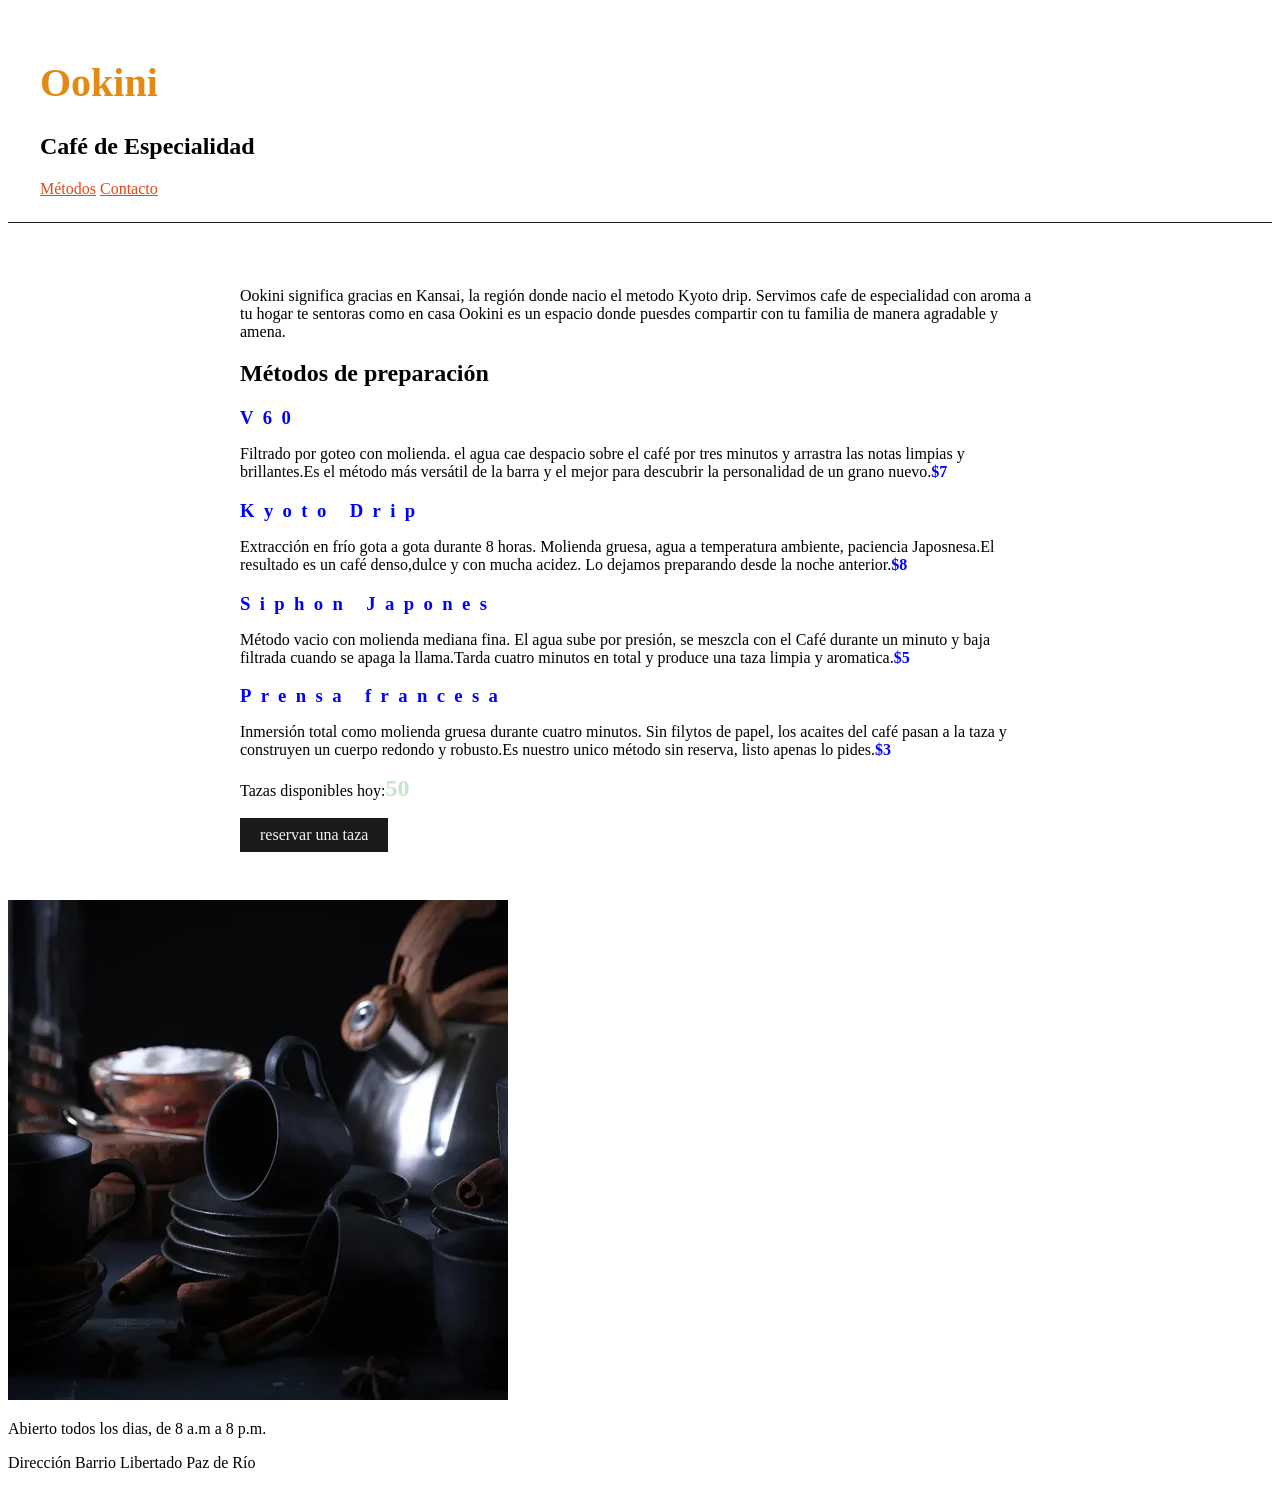
==== index.html @ 7aea38dc "Primera version de Ookini" ====
<!DOCTYPE html>
<html lang="es">

<head>
    <meta charset="UTF-8">
    <meta name="viewport" content="width=device-width, initial-scale=1.0">
    <title>Ookini</title>
    <link rel="stylesheet" href="styles.css">
</head>

<body>
    <header>
        <h1>Ookini</h1>
        <h2>Café de Especialidad</h2>
        <nav>
            <a href="#metodos">Métodos</a>
            <a href="#contacto">Contacto</a>
        </nav>
    </header>

    <main>
        <section id="metodos">


            <p> Ookini significa gracias en Kansai, la región donde nacio el metodo Kyoto drip. Servimos cafe de
                especialidad con aroma a tu hogar te sentoras como en casa Ookini es un espacio donde puesdes compartir
                con tu familia de manera agradable y amena.</p>

            <h2> Métodos de preparación </h2>
            <H3 class="metodo-titulo">   V60 </H3>
            <p>Filtrado por goteo con molienda. el agua cae despacio sobre el café por tres minutos y arrastra las notas
                limpias y brillantes.Es el método más versátil de la barra y el mejor para descubrir la personalidad de
                un grano nuevo.<span class="precio">$7</span</span></p>
                <h3 class="metodo-titulo">Kyoto Drip</h3>
               
            <p> Extracción en frío gota a gota durante 8 horas. Molienda gruesa, agua a temperatura ambiente, paciencia
                Japosnesa.El resultado es un café denso,dulce y con mucha acidez. Lo dejamos preparando desde la noche
                anterior.<span class="precio">$8</span</span></p>
                <h3 class="metodo-titulo"> Siphon Japones </h3>
            <p>Método vacio con molienda mediana fina. El agua sube por presión, se meszcla con el Café durante un
                minuto y baja filtrada cuando se apaga la llama.Tarda cuatro minutos en total y produce una taza limpia
                y aromatica.<span class="precio">$5</span</span></p>
                 <H3 class="metodo-titulo"> Prensa francesa </H3>
            <p> Inmersión total como molienda gruesa durante cuatro minutos. Sin filytos de papel, los acaites del café
                pasan a la taza y construyen un cuerpo redondo y robusto.Es nuestro unico método sin reserva, listo
                apenas lo pides.<span class="precio">$3</span</span></p>
        </section>
        <section id ="reservas">
            <p> Tazas  disponibles hoy:<span id="contador-tazas" >50</span></p>
                <button id ="boton-reservar">reservar una taza </button>


        </section>
    </main>

    <footer id="Contacto">
        <img src="ookini-barra.png" alt="Barra de Ookini Café de especialidad">
        <p>Abierto todos los dias, de 8 a.m a 8 p.m.</p>
        <p> Dirección Barrio Libertado Paz de Río</p>

    </footer>

<script src="script.js"></script>



</body>

</html>
---- styles.css ----
body {
    background: color #c4e8c6;
    font-family:Georgia, 'Times New Roman', Times, serif;
    color:black
}
 h1{
    color: rgb(227, 138, 21);
    font-size: 2.5rem;
}
header{
    padding: 1.5rem 2rem;
    border-bottom: 1px solid #1a1a1a ;
}
nav a {
    color: rgb(234, 69, 18);
}
main {
    padding: 3rem 2rem;
    max-width: 800px;
    margin: 0 auto;
}
.metodo-titulo {
    font-size: 1.1;
    letter-spacing: 0.5em;
    margin-bottom: 0.25rem;
    color: blue;
}
.precio {
    font-weight: bold;
    color: blue;
}
#contador-tazas {
    font-size: 1.5rem;
    font-weight: bold;
    color: #c4e8c6;
}
#boton-reservar {
    display:  block;
    margin-top: 1rem;
    padding: 0.5rem 1.25rem;
    background-color: #1a1a1a ;
    color: #f2f2f2;
    border: none;
    font-family: Georgia, 'Times New Roman', Times, serif;
    font-size: 1rem;
    cursor: pointer;
    

}
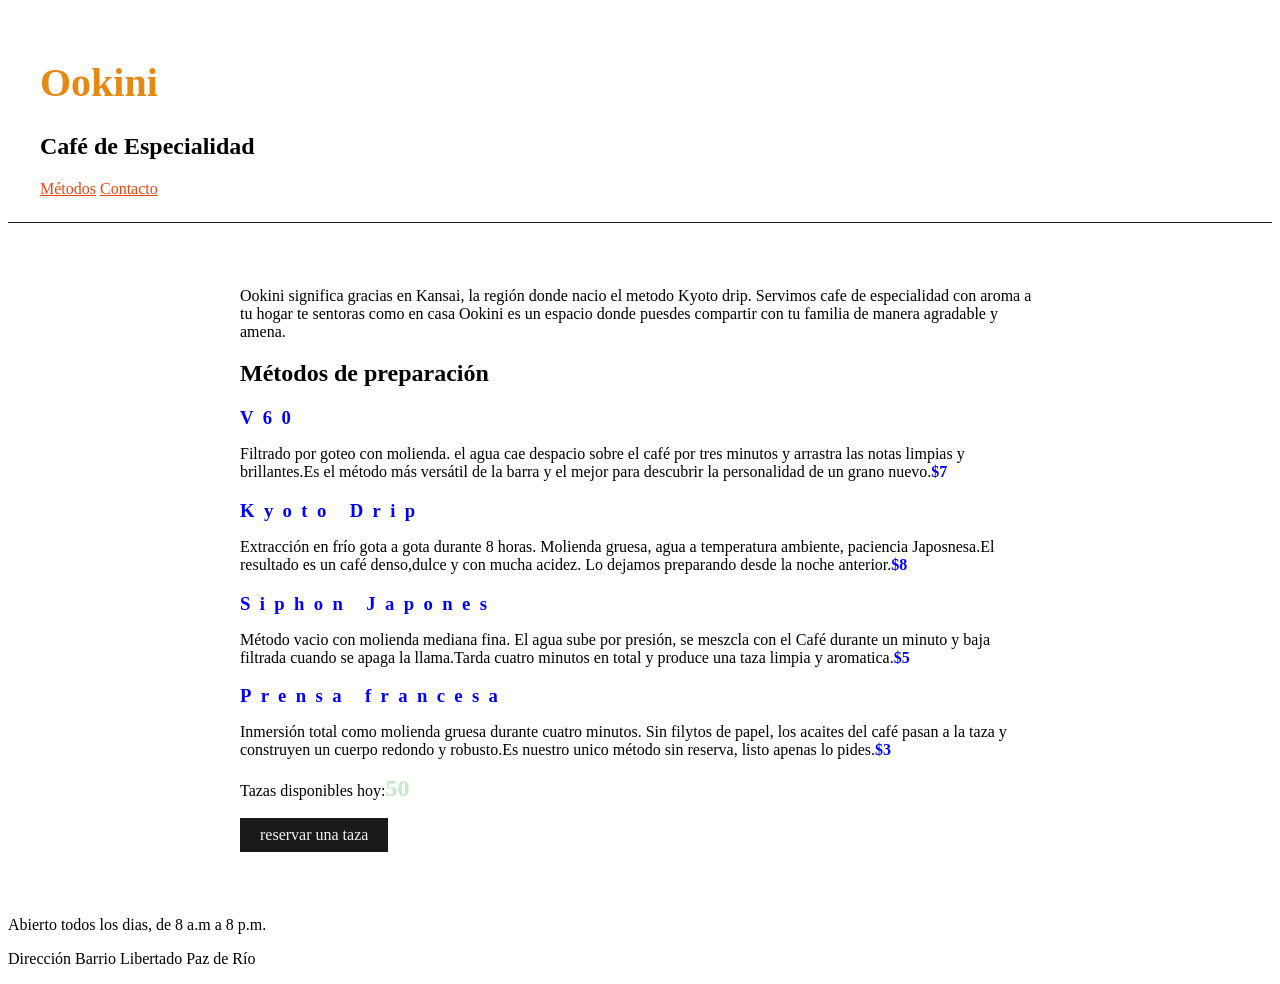
==== commit dde765e1: "quitar imagen del footer" ====
--- a/index.html
+++ b/index.html
@@ -54,7 +54,7 @@
     </main>
 
     <footer id="Contacto">
-        <img src="ookini-barra.png" alt="Barra de Ookini Café de especialidad">
+      
         <p>Abierto todos los dias, de 8 a.m a 8 p.m.</p>
         <p> Dirección Barrio Libertado Paz de Río</p>
 
